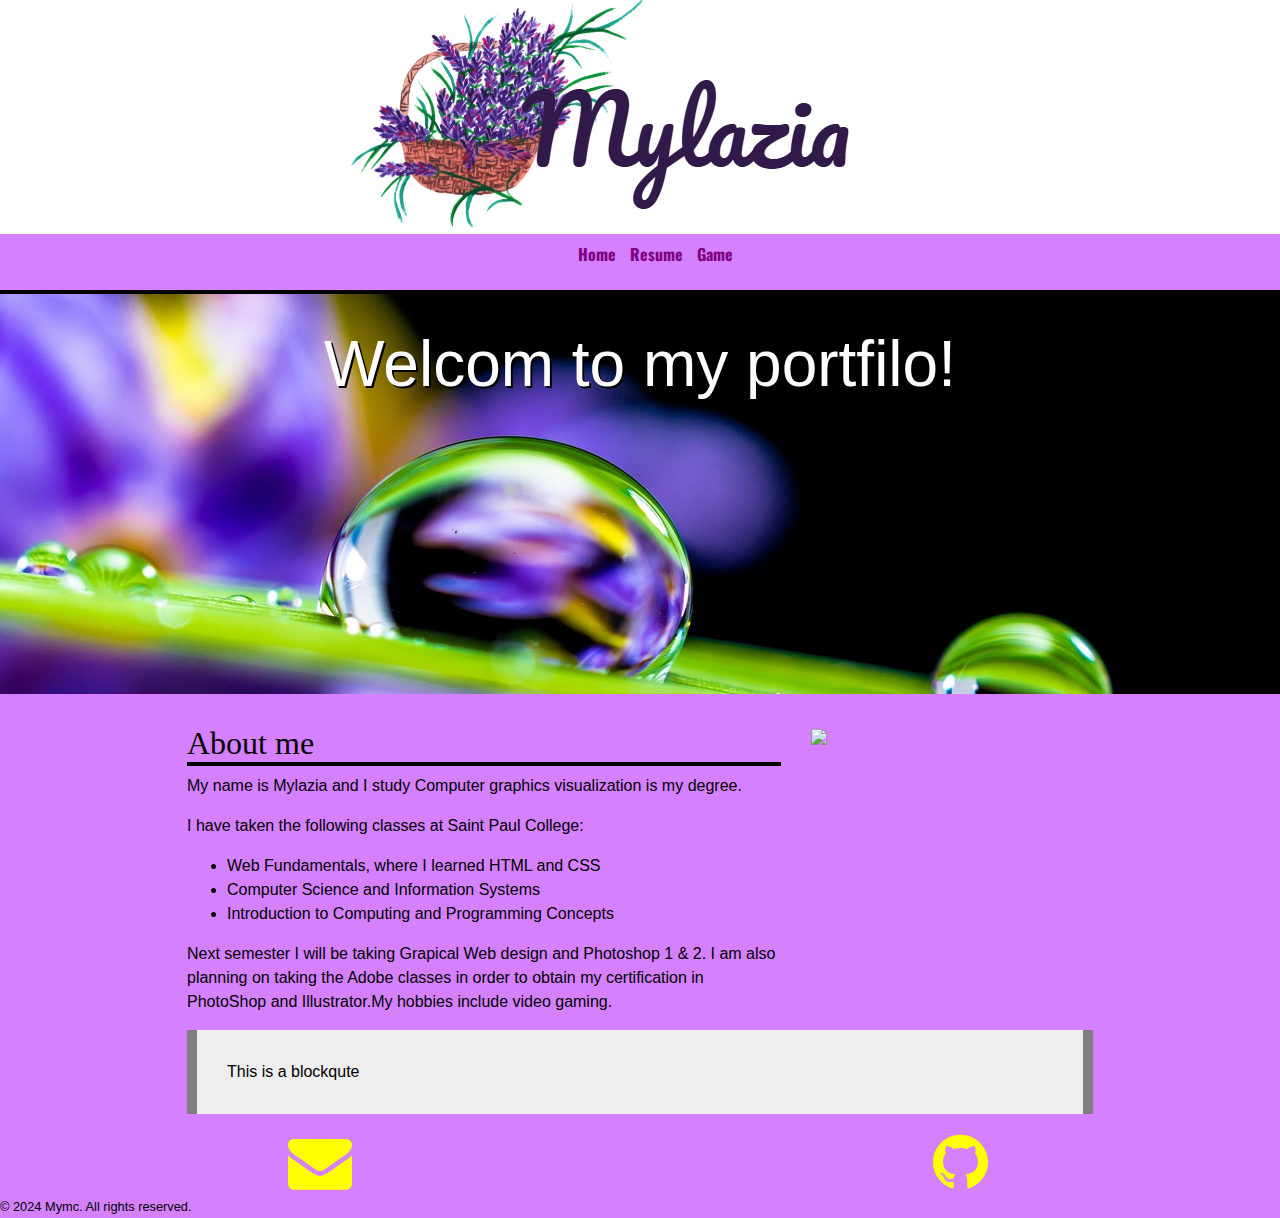
==== index.html @ ec84b7b6 "Add files via upload" ====
<!DOCTYPE html>
<html lang="en">
<head>
	<link rel="stylesheet" href="https://cdn.jsdelivr.net/npm/bootstrap@4.6.1/dist/css/bootstrap.min.css">
   <link rel="stylesheet" href="https://cdnjs.cloudflare.com/ajax/libs/font-awesome/4.7.0/css/font-awesome.min.css">
   <link rel="preconnect" href="https://fonts.googleapis.com">
<link rel="preconnect" href="https://fonts.gstatic.com" crossorigin>
<link href="https://fonts.googleapis.com/css2?family=Oswald:wght@200..700&family=Sevillana&display=swap" rel="stylesheet">
	<link rel="stylesheet" href="stylesheet.css">
	<meta charset="utf-8">
	<title>My Portfolio</title>
</head>
<body>   	
	<header>
   		<img src="images/logo.png" alt="logo" height="XXX" width="XXX" class="img-fluid logo">
	</header>


    <nav>
    	<ul>
    		<li><a href="index.html">Home</a></li>
    		<li><a href="resume.html">Resume</a></li>
    		<li><a href="game.html">Game</a><li>
    	</ul>		
    </nav>
    <div class="home-hero"> <h1> Welcom to my portfilo!</h1></div> 

    
    <main>
    	<div class="container-fluid">
    		<div class="row">  
       			<div class="col-sm-8">
       				<h2>About me</h2>
       				<p>My name is Mylazia and I study Computer graphics visualization is my degree.</p> 
					<p>I have taken the following classes at Saint Paul College:</p>
					<ul>
						<li>Web Fundamentals, where I learned HTML and CSS</li>
    					<li>Computer Science and Information Systems</li>
						<li>Introduction to Computing and Programming Concepts</li>
					</ul>
					<p>Next semester I will be taking Grapical Web design and Photoshop 1 & 2. I am also planning on taking the Adobe classes in order to obtain my certification in PhotoShop and Illustrator.My hobbies include video gaming.</p>
           			</div>
       			<div class="col-sm-4">
       				<img src="20230825_113144.jpg" class="img-fluid"><br>
       			</div>
       		</div>
       		<div class="row"> 
       			<div class="col-sm-12">
       				<blockquote>This is a blockqute</blockquote>
 				</div>
 			</div>

    	</div>
  
	</main>
	<footer>
		<div class="container-fluid">
    		<div class="row">
    			<div class="col-sm-6">  
		
         			<a href="mailto:MylaziaMcpipe22@gmail.com">
         				<i class="fa fa-envelope" aria-hidden="true"></i>
         			<a>
      			</div>
      
        		 <div class="col-sm-6">
        		 	<a href="https://www.linkedin.com/in/metoxen/" target="_blank">
         				<i class="fa fa-github" aria-hidden="true"></i>
         			<a>
      			</div>
      		</div>
   		</div>
   	
    		<small>&copy; 2024 Mymc. All rights reserved.</small>
	</footer>
	<script src="https://cdn.jsdelivr.net/npm/jquery@3.6.0/dist/jquery.slim.min.js"></script>
<script src="https://cdn.jsdelivr.net/npm/popper.js@1.16.1/dist/umd/popper.min.js"></script>
<script src="https://cdn.jsdelivr.net/npm/bootstrap@4.6.1/dist/js/bootstrap.bundle.min.js"></script>

</body>
</html>
---- stylesheet.css ----
body{
	
	font-family: Verdana, Arial, san-serif;
	background:#D580FF ;

	color: #000000;
} 
header {
  background-color: #FFFFFF;
  font-family: ;
 
}

h1 {
  padding-top: 0.5em;
  text-align: center;
}

h2 {
  
  font-family: Georgia, serif;
  color: #000000;
 border-bottom: solid 4px black;
}


nav{  
	font-family:"Oswald", sans-serif;
	font-weight: bold;
	width: auto;
	padding: 10px;
	border-bottom: solid 4px black;
	line-height: 20px;
	


}
	
nav ul {
  list-style-type: none;
  text-align: center;
}

nav li{
  display: inline;
  padding: 5px;
}
nav a {
  text-decoration: none;
}

nav a:link{
  color: purple;
}

nav a:visited{
  color: purple;
 }

nav a:hover{
 color: blue;
  }

nav a:active{
  color: violet;

}
h2{
	font-family: Georgia, serif;
	color: #000000;
}
dt{
	font-weight: bold;
	color: #002171;
}

}
footer{
	font-size: .7em;
	font-style: italic;
	text-align: center;
	padding: 1em;
	margin-left:170px;
}

footer .fa{
	font-size: 4em;
	color: yellow;
	text-align: center;
	margin: 0 auto;
	display: block;
}


.home-hero{
	height: 400px;
	background-size: cover;
    background-image: url(images/drop-of-water.jpg);
    background-position: center;
}
.home-hero h1{
	color: white;
	text-shadow: 2px 2px black;
}
#resume-hero{
	background-color: black;
	height: 300px;
    margin-left:170px;
}

main{
    padding-right: 2em;
    padding-left:  2em;
    padding-top: 30px;
    margin:0 auto;
    max-width:1000px;

}

.home-photo{
    float:right;
    max-width:25%;
    height: auto;
    margin: 50px 0 10px 20px
}
.logo{
   margin: 0 auto;
   display:block;
}


blockquote{
	background-color: #eeeeee;
	border-inline: 10px solid gray;
	padding: 30px;
}


/*CSS without a media query--applies to all sizes unless overridden */

h1{ 
     font-size: 4em;
 }


/*CSS Adjustmennts for Tablets*/
@media only screen and (max-width: 1024px) {
h1{
   font-size: 4em;
  }

}  


.sevillana-regular {
  font-family: "Sevillana", serif;
  font-weight: 400;
  font-style: normal;
}

.mobile{
	display:none;
}
@media only screen and (max-width: 768px){
	.desktop{
		display:none;
	}
	.mobile{
		display: block;
		touch-action: manipulation;
	}
}
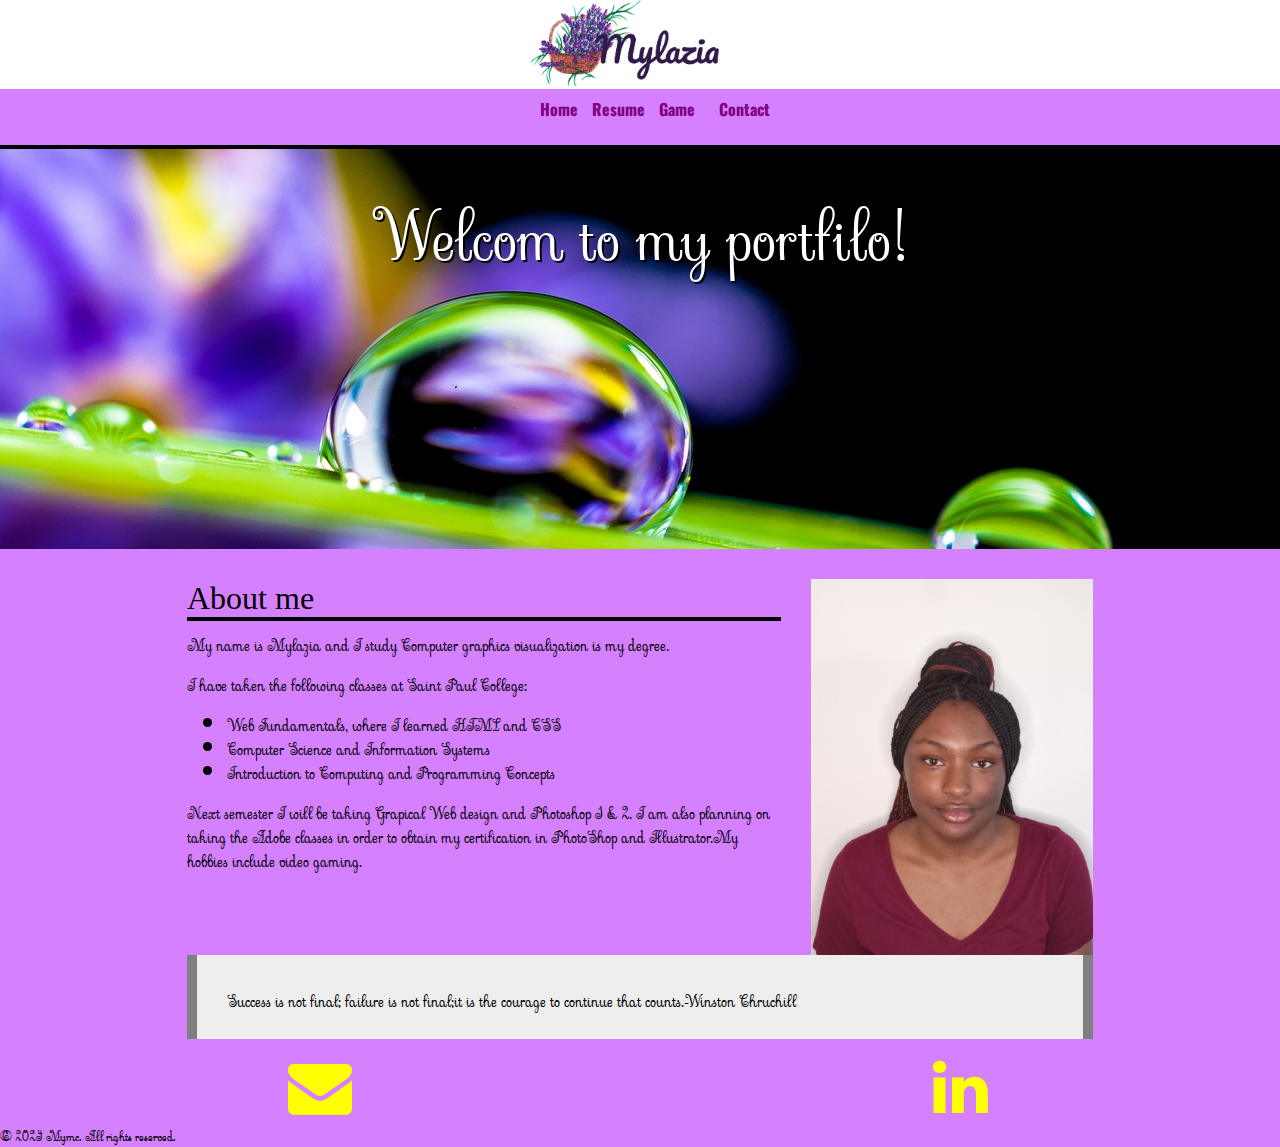
==== commit c556cb6b: "Add files via upload" ====
--- a/index.html
+++ b/index.html
@@ -1,81 +1,80 @@
 <!DOCTYPE html>
 <html lang="en">
 <head>
-	<link rel="stylesheet" href="https://cdn.jsdelivr.net/npm/bootstrap@4.6.1/dist/css/bootstrap.min.css">
-   <link rel="stylesheet" href="https://cdnjs.cloudflare.com/ajax/libs/font-awesome/4.7.0/css/font-awesome.min.css">
-   <link rel="preconnect" href="https://fonts.googleapis.com">
-<link rel="preconnect" href="https://fonts.gstatic.com" crossorigin>
-<link href="https://fonts.googleapis.com/css2?family=Oswald:wght@200..700&family=Sevillana&display=swap" rel="stylesheet">
-	<link rel="stylesheet" href="stylesheet.css">
-	<meta charset="utf-8">
+ <link rel="stylesheet" href="https://cdn.jsdelivr.net/npm/bootstrap@4.6.1/dist/css/bootstrap.min.css">
+ <link rel="stylesheet" href="https://cdnjs.cloudflare.com/ajax/libs/font-awesome/4.7.0/css/font-awesome.min.css">
+ <link rel="preconnect" href="https://fonts.googleapis.com">
+ <link rel="preconnect" href="https://fonts.gstatic.com" crossorigin>
+ <link href="https://fonts.googleapis.com/css2?family=Oswald:wght@200..700&family=Sevillana&display=swap" rel="stylesheet">
+ <link rel="stylesheet" href="stylesheet.css">
+ <meta name="viewport" content="width=device-width, initial-scale=1.0">
+ <meta charset="utf-8">
 	<title>My Portfolio</title>
 </head>
 <body>   	
-	<header>
-   		<img src="images/logo.png" alt="logo" height="XXX" width="XXX" class="img-fluid logo">
-	</header>
+ <header>
+   <img src="images/logo.png" alt="Logo for Mylazia Website" height="617" width="234" class="img-fluid logo">
+</header>
+<nav>
+ <ul>
+   <li><a href="index.html">Home</a></li>
+   <li><a href="resume.html">Resume</a></li>
+   <li><a href="game.html">Game</a><li>
+   <li><a href="contact.html">Contact</a><li>	
+ </ul>		
+</nav>
+<!-- This is the home hero for the website -->
+<div class="home-hero"> <h1> Welcom to my portfilo!</h1></div> 
+<main>
+ <div class="container-fluid">
+  <div class="row">  
+   <div class="col-sm-8">
+    <h2>About me</h2>
+    <p>My name is Mylazia and I study Computer graphics visualization is my degree.</p> 
+	  <p>I have taken the following classes at Saint Paul College:</p>
+	  <ul>
+	   <li>Web Fundamentals, where I learned HTML and CSS</li>
+     <li>Computer Science and Information Systems</li>
+	   <li>Introduction to Computing and Programming Concepts</li>
+	  </ul>
+	  <p>Next semester I will be taking Grapical Web design and Photoshop 1 & 2. I am also planning on taking the Adobe classes in order to obtain my certification in PhotoShop and Illustrator.My hobbies include video gaming.</p>
+   </div>
+   <div class="col-sm-4">
+    <img src="images/20230825_113144.jpg" alt="Phto of me" height="702" width="600" class="img-fluid"><br>
+   </div>
+  </div>
+  <div class="row"> 
+   <div class="col-sm-12">
+    <blockquote>Success is not final; failure is not final;it is the courage to continue that counts.-Winston Chruchill</blockquote>
+   </div>
+  </div>
 
-
-    <nav>
-    	<ul>
-    		<li><a href="index.html">Home</a></li>
-    		<li><a href="resume.html">Resume</a></li>
-    		<li><a href="game.html">Game</a><li>
-    	</ul>		
-    </nav>
-    <div class="home-hero"> <h1> Welcom to my portfilo!</h1></div> 
-
+ </div>
+</main>
+<footer>
+ <div class="container-fluid">
+  <div class="row">
+   <div class="col-sm-6">  
     
-    <main>
-    	<div class="container-fluid">
-    		<div class="row">  
-       			<div class="col-sm-8">
-       				<h2>About me</h2>
-       				<p>My name is Mylazia and I study Computer graphics visualization is my degree.</p> 
-					<p>I have taken the following classes at Saint Paul College:</p>
-					<ul>
-						<li>Web Fundamentals, where I learned HTML and CSS</li>
-    					<li>Computer Science and Information Systems</li>
-						<li>Introduction to Computing and Programming Concepts</li>
-					</ul>
-					<p>Next semester I will be taking Grapical Web design and Photoshop 1 & 2. I am also planning on taking the Adobe classes in order to obtain my certification in PhotoShop and Illustrator.My hobbies include video gaming.</p>
-           			</div>
-       			<div class="col-sm-4">
-       				<img src="20230825_113144.jpg" class="img-fluid"><br>
-       			</div>
-       		</div>
-       		<div class="row"> 
-       			<div class="col-sm-12">
-       				<blockquote>This is a blockqute</blockquote>
- 				</div>
- 			</div>
-
-    	</div>
-  
-	</main>
-	<footer>
-		<div class="container-fluid">
-    		<div class="row">
-    			<div class="col-sm-6">  
-		
-         			<a href="mailto:MylaziaMcpipe22@gmail.com">
-         				<i class="fa fa-envelope" aria-hidden="true"></i>
-         			<a>
-      			</div>
-      
-        		 <div class="col-sm-6">
-        		 	<a href="https://www.linkedin.com/in/metoxen/" target="_blank">
-         				<i class="fa fa-github" aria-hidden="true"></i>
-         			<a>
-      			</div>
-      		</div>
-   		</div>
-   	
-    		<small>&copy; 2024 Mymc. All rights reserved.</small>
-	</footer>
-	<script src="https://cdn.jsdelivr.net/npm/jquery@3.6.0/dist/jquery.slim.min.js"></script>
+     <a href="mailto:MylaziaMcpipe22@gmail.com">
+      <i class="fa fa-envelope" aria-hidden="true"></i>
+     <a>
+   </div>
+   <div class="col-sm-6">
+    <a href="https://www.linkedin.com/in/mylazia-mcpipe-b1ab43325/" target="_blank">
+     <i class="fa fa-linkedin" aria-hidden="true"></i>
+    <a>
+   </div>
+  </div>
+ </div>
+    <small>&copy; 2024 Mymc. All rights reserved.</small>
+</footer>
+<script src="https://cdn.jsdelivr.net/npm/jquery@3.6.0/dist/jquery.slim.min.js"></script>
 <script src="https://cdn.jsdelivr.net/npm/popper.js@1.16.1/dist/umd/popper.min.js"></script>
 <script src="https://cdn.jsdelivr.net/npm/bootstrap@4.6.1/dist/js/bootstrap.bundle.min.js"></script>
 
 </body>
 </html>
+
+   	
+
--- a/stylesheet.css
+++ b/stylesheet.css
@@ -1,10 +1,16 @@
 body{
 	
-	font-family: Verdana, Arial, san-serif;
+	font-family:"Sevillana", serif;
 	background:#D580FF ;
 
 	color: #000000;
 } 
+.sevillana-regular {
+  font-family: "Sevillana", serif;
+  font-weight: 400;
+  font-style: normal;
+}
+
 header {
   background-color: #FFFFFF;
   font-family: ;
@@ -142,7 +148,9 @@
      font-size: 4em;
  }
 
-
+.myButton:hover {
+    background-color: #45a049;   
+}
 /*CSS Adjustmennts for Tablets*/
 @media only screen and (max-width: 1024px) {
 h1{
@@ -152,11 +160,6 @@
 }  
 
 
-.sevillana-regular {
-  font-family: "Sevillana", serif;
-  font-weight: 400;
-  font-style: normal;
-}
 
 .mobile{
 	display:none;
